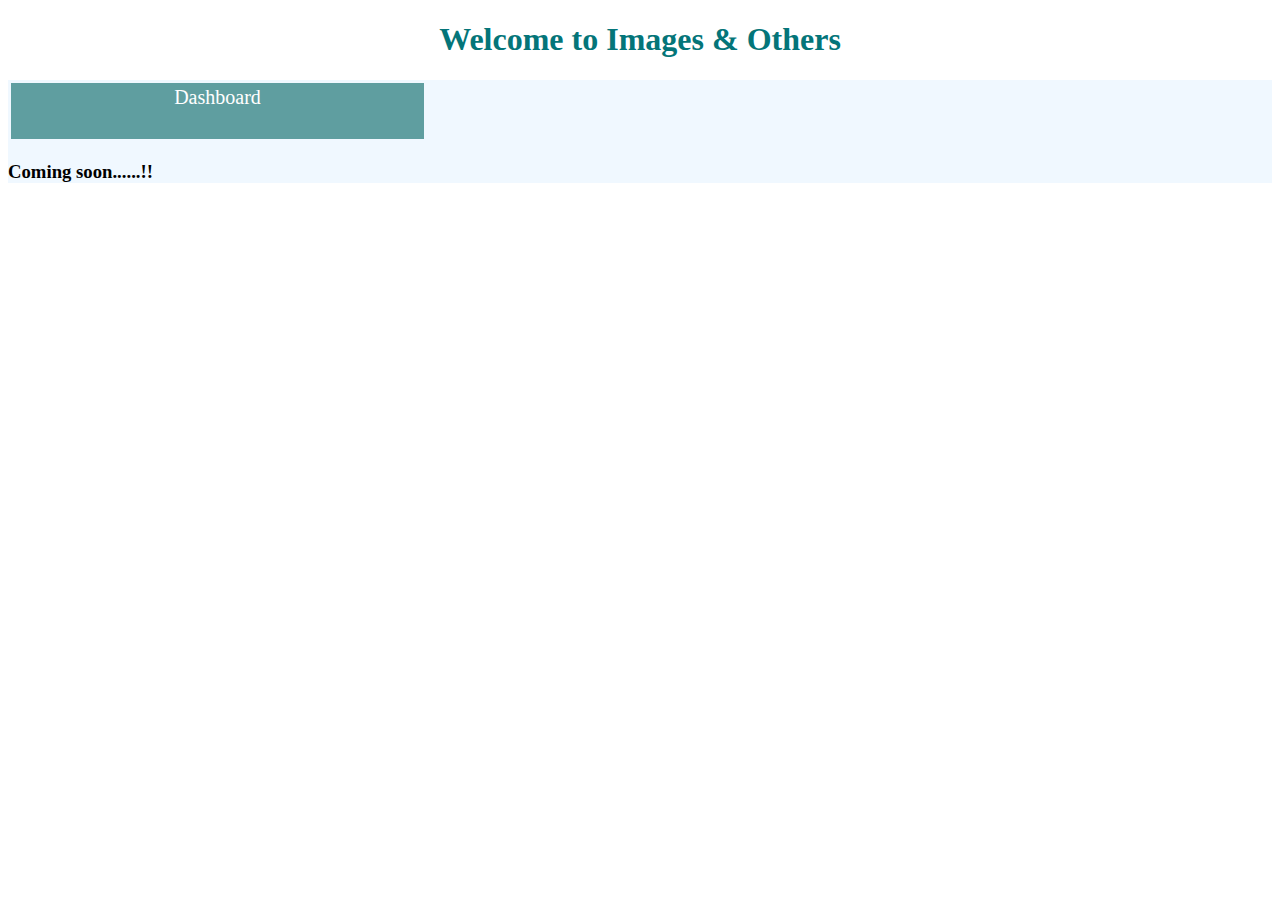
==== img_othr.html @ aaf1891d "first commit" ====
<!DOCTYPE html>
<html lang="en">
<head>
    <meta charset="UTF-8">
    <meta http-equiv="X-UA-Compatible" content="IE=edge">
    <meta name="viewport" content="width=device-width, initial-scale=1.0">
    <title>Images & Others</title>
    <link rel="stylesheet" type="text/css" href="style.css">
</head>
<body>
    <div class="container">
        <h1>Welcome to Images & Others</h1>
        <div class="section">
            <div class="link"><a href="index.html">Dashboard</a></div>
            <h3>Coming soon......!!</h3>
        </div>
    </div>
</body>
</html>
---- style.css ----
h1{
    text-align: center;
    color: rgb(4, 117, 121);
}
.section{
    background-color: aliceblue;
}

.link{
    background-color:cadetblue;
    width: 32.2%;
    height: 50px;
    display: inline-block;
    margin: 3px;
    padding: 3px;
    text-align: center;
}
.link a{
    text-decoration: none;
    color: white;
    font-size: 20px;
}
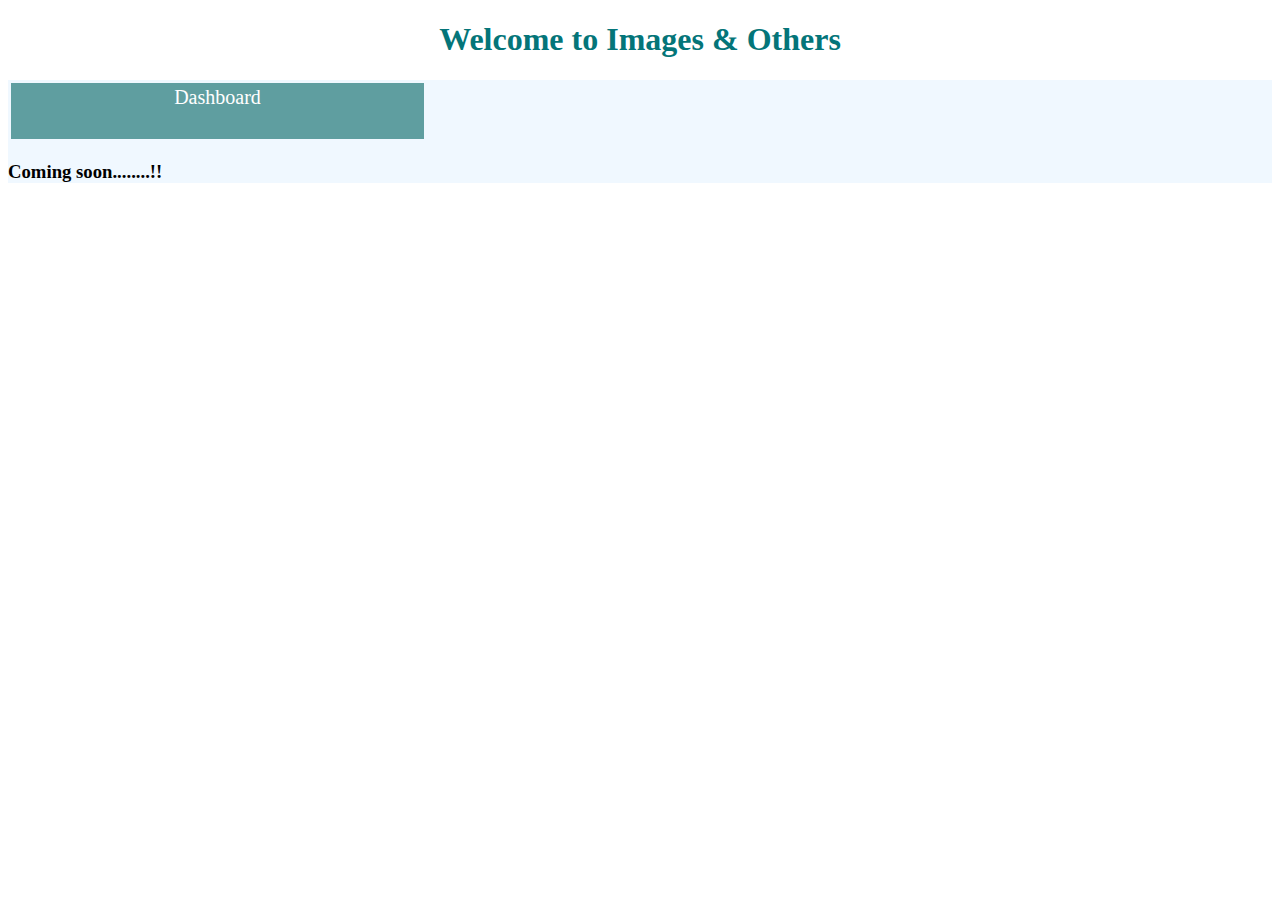
==== commit d3a4604d: "add." ====
--- a/img_othr.html
+++ b/img_othr.html
@@ -12,7 +12,7 @@
         <h1>Welcome to Images & Others</h1>
         <div class="section">
             <div class="link"><a href="index.html">Dashboard</a></div>
-            <h3>Coming soon......!!</h3>
+            <h3>Coming soon........!!</h3>
         </div>
     </div>
 </body>
